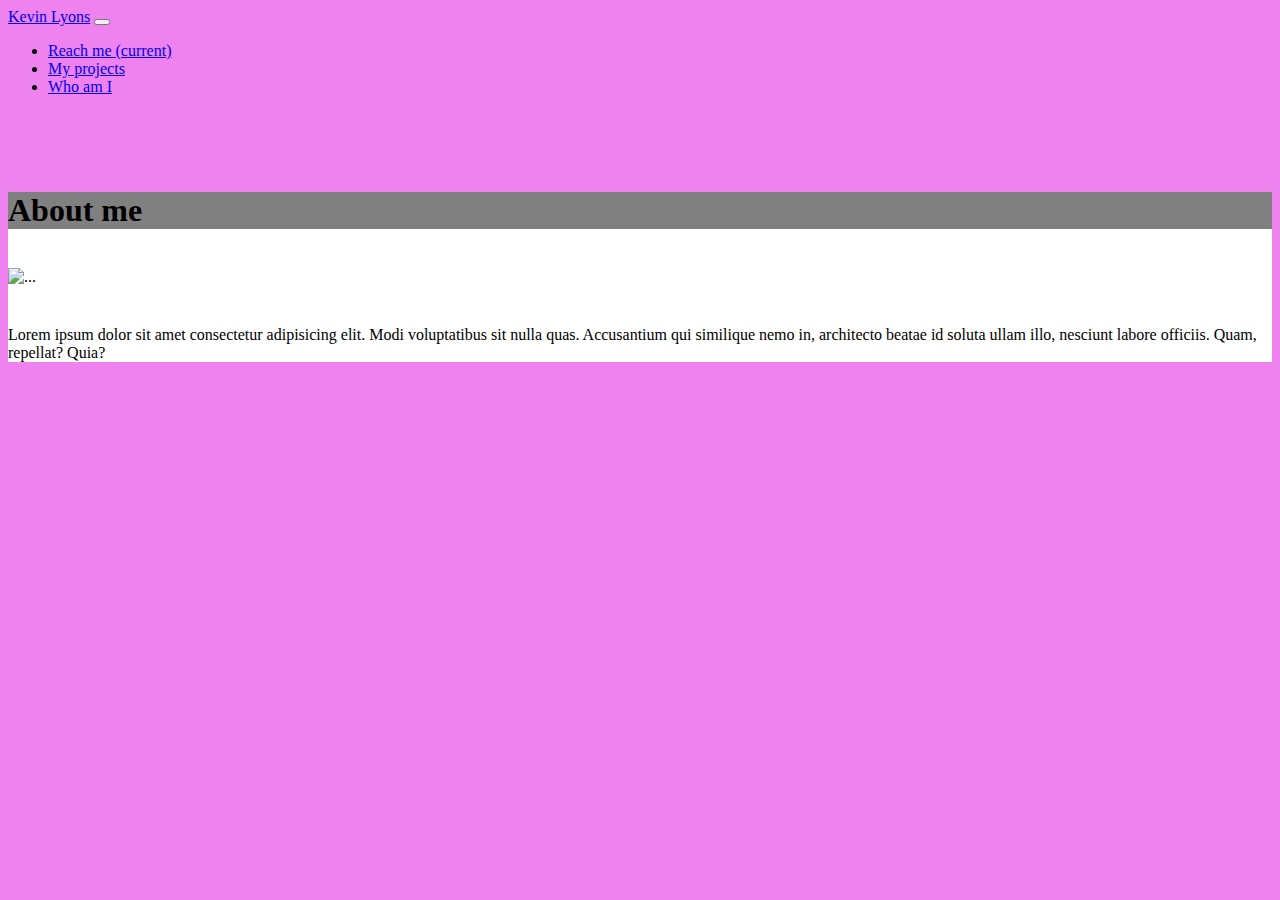
==== index.html @ 7faf9677 "added photos folder and skeleton of about me page" ====
<!DOCTYPE html>
<html lang="en">

<head>
    <meta charset="UTF-8">
    <meta name="viewport" content="width=device-width, initial-scale=1.0">
    <link rel="stylesheet" href="https://cdn.jsdelivr.net/npm/bootstrap@4.5.3/dist/css/bootstrap.min.css"
        integrity="sha384-TX8t27EcRE3e/ihU7zmQxVncDAy5uIKz4rEkgIXeMed4M0jlfIDPvg6uqKI2xXr2" crossorigin="anonymous">
    
    <link rel="stylesheet" href="style.css">

    <title>The Kevin Lyons Portfolio</title>
</head>

<body>

    
    
    
    


    <nav class="navbar navbar-expand-lg navbar-dark bg-dark">
        <a class="navbar-brand" href="#">Kevin Lyons</a>
        <button class="navbar-toggler" type="button" data-toggle="collapse" data-target="#navbarSupportedContent"
            aria-controls="navbarSupportedContent" aria-expanded="false" aria-label="Toggle navigation">
            <span class="navbar-toggler-icon"></span>
        </button>

        <div class="collapse navbar-collapse" id="navbarSupportedContent">
            <ul class="navbar-nav ml-auto">
                <li class="nav-item active">
                    <a class="nav-link" href="#">Reach me <span class="sr-only">(current)</span></a>
                </li>
                <li class="nav-item">
                    <a class="nav-link" href="#">My projects</a>
                </li>

                <li class="nav-item">
                    <a class="nav-link" href="#">Who am I</a>
                </li>
            </ul>
        </div>
    </nav>

    <main class="container">

        <header class="header">
            <div class="row">
                <div class="col-12">
                    <h1 class="text-center">About me</h1>
                </div> 
            </div>
        </header>

        <div class="section">
            <div class="row">
                <div class="col-3">
               <img src="file:///C:/Users/zinck/code/the-first-portfolio-hw/photos/IMG_0758.JPG" alt="..." class="img-thumbnail">

                </div>

                <div class="col-9">
                    <p> Lorem ipsum dolor sit amet consectetur adipisicing elit. Modi voluptatibus sit nulla quas. Accusantium qui similique nemo in, architecto beatae id soluta ullam illo, nesciunt labore officiis. Quam, repellat? Quia?
                    </p>
                </div>


              




            </div>
        </div>





















































































    </main>
    <script src="https://code.jquery.com/jquery-3.5.1.slim.min.js"
        integrity="sha384-DfXdz2htPH0lsSSs5nCTpuj/zy4C+OGpamoFVy38MVBnE+IbbVYUew+OrCXaRkfj"
        crossorigin="anonymous"></script>
    <script src="https://cdn.jsdelivr.net/npm/bootstrap@4.5.3/dist/js/bootstrap.bundle.min.js"
        integrity="sha384-ho+j7jyWK8fNQe+A12Hb8AhRq26LrZ/JpcUGGOn+Y7RsweNrtN/tE3MoK7ZeZDyx"
        crossorigin="anonymous"></script>
</body>

</html>
---- style.css ----
body{

    image-resolution: 600px 800px;
    background-color: violet;

}

.header{
    background-color: grey;
}

.container{
    margin: 7.56% auto;
    background-color: white;
}

.col-3, .col-9{
    margin-block: 3.14%;
}
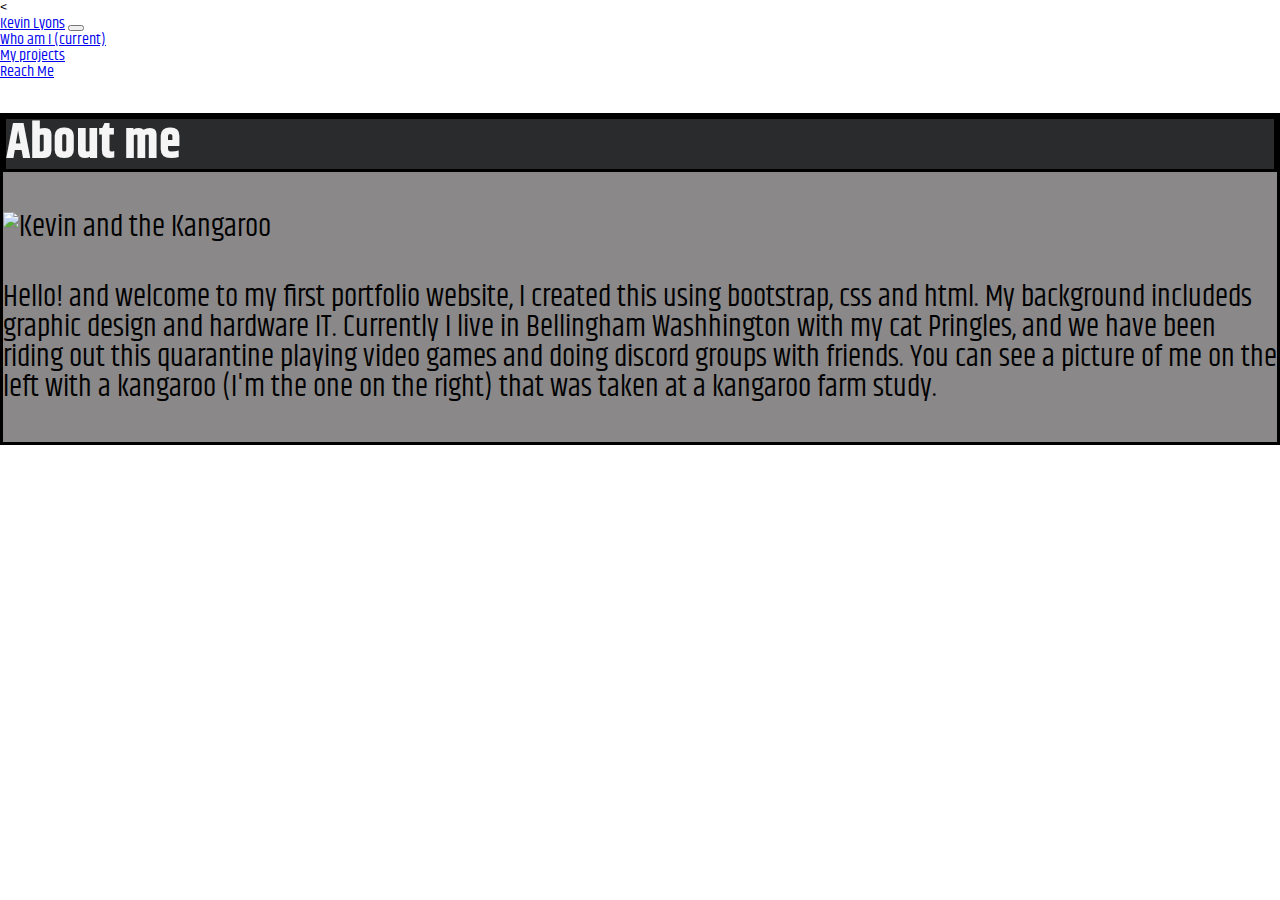
==== commit a830dee1: "completed skeleton of index.html added css reset and stlye.css. added new photos in photos folder" ====
--- a/index.html
+++ b/index.html
@@ -6,22 +6,20 @@
     <meta name="viewport" content="width=device-width, initial-scale=1.0">
     <link rel="stylesheet" href="https://cdn.jsdelivr.net/npm/bootstrap@4.5.3/dist/css/bootstrap.min.css"
         integrity="sha384-TX8t27EcRE3e/ihU7zmQxVncDAy5uIKz4rEkgIXeMed4M0jlfIDPvg6uqKI2xXr2" crossorigin="anonymous">
-    
-    <link rel="stylesheet" href="style.css">
 
-    <title>The Kevin Lyons Portfolio</title>
+    <<link rel="preconnect" href="https://fonts.gstatic.com">
+        <link href="https://fonts.googleapis.com/css2?family=Khand&family=Rajdhani:wght@300&display=swap"
+            rel="stylesheet">
+        <link rel="stylesheet" type="text/css" href="reset.css">
+        <link rel="stylesheet" href="style.css">
+
+        <title>The Kevin Lyons Portfolio</title>
 </head>
 
 <body>
 
-    
-    
-    
-    
-
-
     <nav class="navbar navbar-expand-lg navbar-dark bg-dark">
-        <a class="navbar-brand" href="#">Kevin Lyons</a>
+        <a class="navbar-brand" href="file:///C:/Users/zinck/code/the-first-portfolio-hw/index.html#">Kevin Lyons</a>
         <button class="navbar-toggler" type="button" data-toggle="collapse" data-target="#navbarSupportedContent"
             aria-controls="navbarSupportedContent" aria-expanded="false" aria-label="Toggle navigation">
             <span class="navbar-toggler-icon"></span>
@@ -30,131 +28,49 @@
         <div class="collapse navbar-collapse" id="navbarSupportedContent">
             <ul class="navbar-nav ml-auto">
                 <li class="nav-item active">
-                    <a class="nav-link" href="#">Reach me <span class="sr-only">(current)</span></a>
+                    <a class="nav-link" href="file:///C:/Users/zinck/code/the-first-portfolio-hw/index.html#">Who am I
+                        <span class="sr-only">(current)</span></a>
                 </li>
                 <li class="nav-item">
                     <a class="nav-link" href="#">My projects</a>
                 </li>
 
                 <li class="nav-item">
-                    <a class="nav-link" href="#">Who am I</a>
+                    <a class="nav-link" href="#">Reach Me</a>
                 </li>
             </ul>
         </div>
     </nav>
-
     <main class="container">
 
         <header class="header">
             <div class="row">
                 <div class="col-12">
-                    <h1 class="text-center">About me</h1>
-                </div> 
+                    <h1 class="text-center">
+                        <p font-size: 30px;>About me</p>
+                    </h1>
+                </div>
             </div>
         </header>
 
         <div class="section">
             <div class="row">
                 <div class="col-3">
-               <img src="file:///C:/Users/zinck/code/the-first-portfolio-hw/photos/IMG_0758.JPG" alt="..." class="img-thumbnail">
+                    <img src="file:///C:/Users/zinck/code/the-first-portfolio-hw/photos/IMG_0758.JPG"
+                        alt="Kevin and the Kangaroo" class="img-thumbnail">
 
                 </div>
 
                 <div class="col-9">
-                    <p> Lorem ipsum dolor sit amet consectetur adipisicing elit. Modi voluptatibus sit nulla quas. Accusantium qui similique nemo in, architecto beatae id soluta ullam illo, nesciunt labore officiis. Quam, repellat? Quia?
+                    <p> Hello! and welcome to my first portfolio website, I created this using bootstrap, css and html.
+                        My background includeds graphic design and hardware IT. Currently I live in Bellingham
+                        Washhington with my cat Pringles, and we have been riding out this quarantine playing video
+                        games and doing discord groups with friends. You can see a picture of me on the left with a
+                        kangaroo &#40;I'm the one on the right&#41; that was taken at a kangaroo farm study.
                     </p>
                 </div>
-
-
-              
-
-
-
-
             </div>
         </div>
-
-
-
-
-
-
-
-
-
-
-
-
-
-
-
-
-
-
-
-
-
-
-
-
-
-
-
-
-
-
-
-
-
-
-
-
-
-
-
-
-
-
-
-
-
-
-
-
-
-
-
-
-
-
-
-
-
-
-
-
-
-
-
-
-
-
-
-
-
-
-
-
-
-
-
-
-
-
-
-
-
-
 
 
 
--- a/style.css
+++ b/style.css
@@ -1,21 +1,35 @@
+
 body{
-
-    image-resolution: 600px 800px;
-    background-color: violet;
-
+    background-image: url(file:///C:/Users/zinck/code/the-first-portfolio-hw/photos/pexels-vedanti-245250.jpg);
+    font-family: 'Khand', sans-serif;
+    
+    
 }
 
 .header{
-    background-color: grey;
+    background-color:#292b2c;
+    color: whitesmoke;
+    border: 3px solid black;
 }
+    
+
+   h1{
+        font-size: 50px;
+        font-weight: bold;
+        margin: 0 auto;
+    }
+
 
 .container{
-    margin: 7.56% auto;
-    background-color: white;
+    margin: 2.56% auto;
+    background-color: rgb(138, 136, 136);
+    border: 3px solid black;
+   
 }
 
 .col-3, .col-9{
     margin-block: 3.14%;
+    font-size: 30px;
+    font-stretch: 9%;
 }
 
-
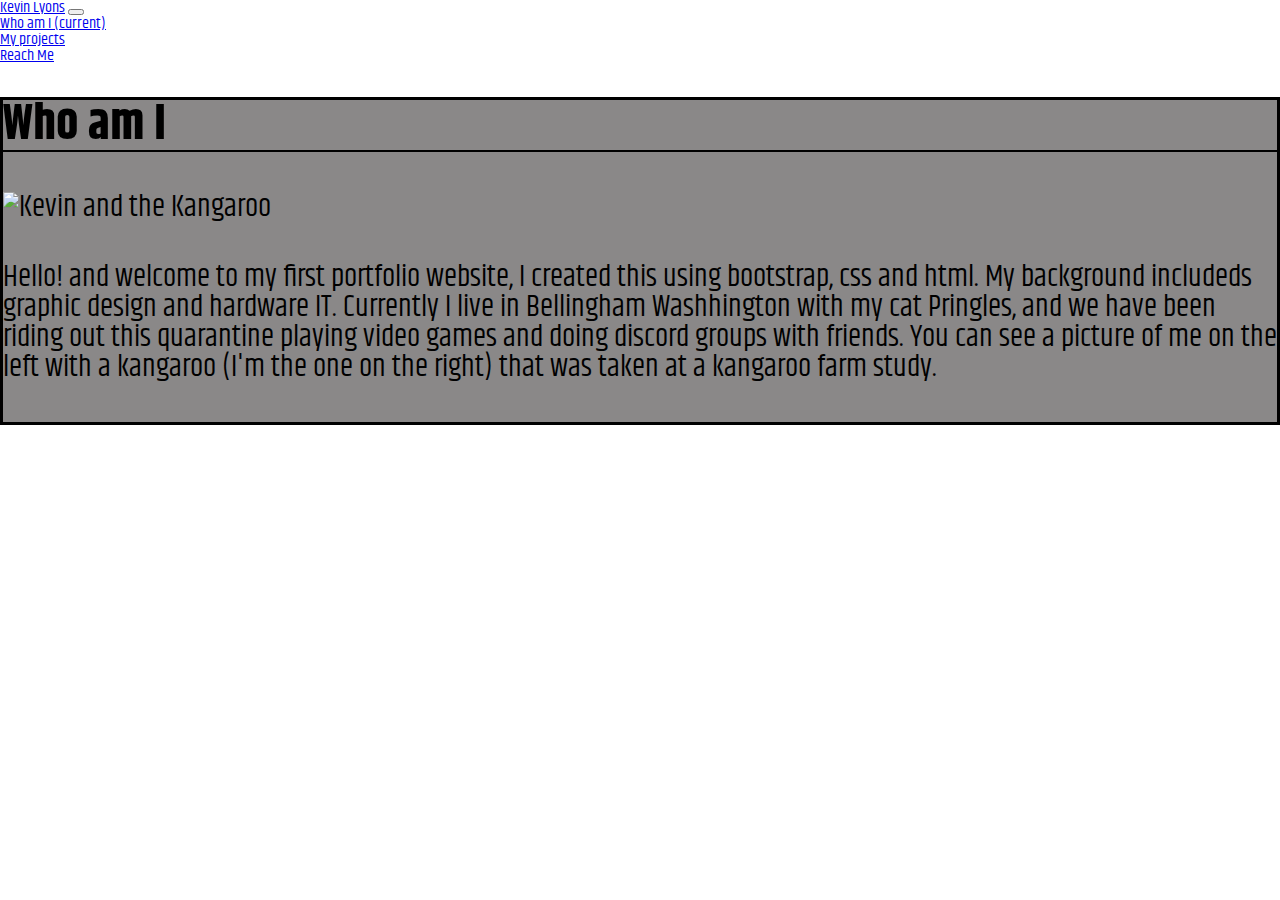
==== commit 99899b1d: "added comments and cleaned code with semantics added a mt-3 to header" ====
--- a/index.html
+++ b/index.html
@@ -7,74 +7,84 @@
     <link rel="stylesheet" href="https://cdn.jsdelivr.net/npm/bootstrap@4.5.3/dist/css/bootstrap.min.css"
         integrity="sha384-TX8t27EcRE3e/ihU7zmQxVncDAy5uIKz4rEkgIXeMed4M0jlfIDPvg6uqKI2xXr2" crossorigin="anonymous">
 
-    <<link rel="preconnect" href="https://fonts.gstatic.com">
-        <link href="https://fonts.googleapis.com/css2?family=Khand&family=Rajdhani:wght@300&display=swap"
-            rel="stylesheet">
-        <link rel="stylesheet" type="text/css" href="reset.css">
-        <link rel="stylesheet" href="style.css">
+    <link rel="preconnect" href="https://fonts.gstatic.com">
+    <link href="https://fonts.googleapis.com/css2?family=Khand&family=Rajdhani:wght@300&display=swap" rel="stylesheet">
+    <link rel="stylesheet" href="reset.css">
+    <link rel="stylesheet" href="style.css">
 
-        <title>The Kevin Lyons Portfolio</title>
+    <title>The Kevin Lyons Portfolio</title>
 </head>
 
 <body>
-
+    <!-- nav bar contronl and links -->
+    <!-- controls my name on navbar and has link to my who am i page -->
     <nav class="navbar navbar-expand-lg navbar-dark bg-dark">
         <a class="navbar-brand" href="file:///C:/Users/zinck/code/the-first-portfolio-hw/index.html#">Kevin Lyons</a>
         <button class="navbar-toggler" type="button" data-toggle="collapse" data-target="#navbarSupportedContent"
             aria-controls="navbarSupportedContent" aria-expanded="false" aria-label="Toggle navigation">
             <span class="navbar-toggler-icon"></span>
         </button>
-
+        <!-- nav bar who am i link (current) -->
         <div class="collapse navbar-collapse" id="navbarSupportedContent">
             <ul class="navbar-nav ml-auto">
                 <li class="nav-item active">
                     <a class="nav-link" href="file:///C:/Users/zinck/code/the-first-portfolio-hw/index.html#">Who am I
                         <span class="sr-only">(current)</span></a>
                 </li>
+                <!-- myprojects.html page link -->
                 <li class="nav-item">
-                    <a class="nav-link" href="#">My projects</a>
+                    <a class="nav-link" href="file:///C:/Users/zinck/code/the-first-portfolio-hw/myprojects.html">My
+                        projects</a>
                 </li>
-
+                <!-- reachme.html page link -->
                 <li class="nav-item">
-                    <a class="nav-link" href="#">Reach Me</a>
+                    <a class="nav-link" href="file:///C:/Users/zinck/code/the-first-portfolio-hw/reachme.html?#">Reach
+                        Me</a>
                 </li>
             </ul>
         </div>
     </nav>
+
+    <!-- main container 2nd level background -->
     <main class="container">
 
+        <!-- header and header text -->
         <header class="header">
-            <div class="row">
-                <div class="col-12">
+            <section class="row">
+                <article class="col-12 mt-3">
                     <h1 class="text-center">
-                        <p font-size: 30px;>About me</p>
+                        <p> Who am I</p>
                     </h1>
-                </div>
-            </div>
+                </article>
+            </section>
         </header>
 
-        <div class="section">
-            <div class="row">
-                <div class="col-3">
+        <!-- photo of me pictured on left -->
+        <section class="section">
+            <article class="row">
+                <article class="col-3">
                     <img src="file:///C:/Users/zinck/code/the-first-portfolio-hw/photos/IMG_0758.JPG"
                         alt="Kevin and the Kangaroo" class="img-thumbnail">
 
-                </div>
+                </article>
 
-                <div class="col-9">
+                <!--  about me text  -->
+                <article class="col-9">
                     <p> Hello! and welcome to my first portfolio website, I created this using bootstrap, css and html.
                         My background includeds graphic design and hardware IT. Currently I live in Bellingham
                         Washhington with my cat Pringles, and we have been riding out this quarantine playing video
                         games and doing discord groups with friends. You can see a picture of me on the left with a
                         kangaroo &#40;I'm the one on the right&#41; that was taken at a kangaroo farm study.
                     </p>
-                </div>
-            </div>
-        </div>
+                </article>
+            </article>
+        </section>
 
 
 
     </main>
+
+    <!-- boot strap links -->
     <script src="https://code.jquery.com/jquery-3.5.1.slim.min.js"
         integrity="sha384-DfXdz2htPH0lsSSs5nCTpuj/zy4C+OGpamoFVy38MVBnE+IbbVYUew+OrCXaRkfj"
         crossorigin="anonymous"></script>
--- a/style.css
+++ b/style.css
@@ -1,35 +1,38 @@
+/* background and font for all pages */
+body {
+  background-image: url(file:///C:/Users/zinck/code/the-first-portfolio-hw/photos/pexels-vedanti-245250.jpg);
 
-body{
-    background-image: url(file:///C:/Users/zinck/code/the-first-portfolio-hw/photos/pexels-vedanti-245250.jpg);
-    font-family: 'Khand', sans-serif;
-    
-    
+  font-family: "Khand", sans-serif;
 }
+/* main header row and border bottem for all pages */
+.header {
+  border-bottom: 2px solid black;
+}
+/* main header text for all pages */
+h1 {
+  margin-top: 40px;
+  font-size: 50px;
+  font-weight: bold;
+  margin: 0 auto;
+}
+/* main container for all pages */
+.container {
+  margin: 2.56% auto;
+  background-color: rgb(138, 136, 136);
+  border: 3px solid black;
+}
+/* this is for the about me page */
+.col-3,
+.col-9 {
+  margin-block: 3.14%;
+  font-size: 30px;
+  font-stretch: 9%;
+}
+/*  this controls my projects page */
 
-.header{
-    background-color:#292b2c;
-    color: whitesmoke;
-    border: 3px solid black;
+.rounded {
+  border: 2px solid black;
+  box-shadow: 2px 2px rgb(85, 83, 83);
+  width: 350px;
+  height: 350px;
 }
-    
-
-   h1{
-        font-size: 50px;
-        font-weight: bold;
-        margin: 0 auto;
-    }
-
-
-.container{
-    margin: 2.56% auto;
-    background-color: rgb(138, 136, 136);
-    border: 3px solid black;
-   
-}
-
-.col-3, .col-9{
-    margin-block: 3.14%;
-    font-size: 30px;
-    font-stretch: 9%;
-}
-
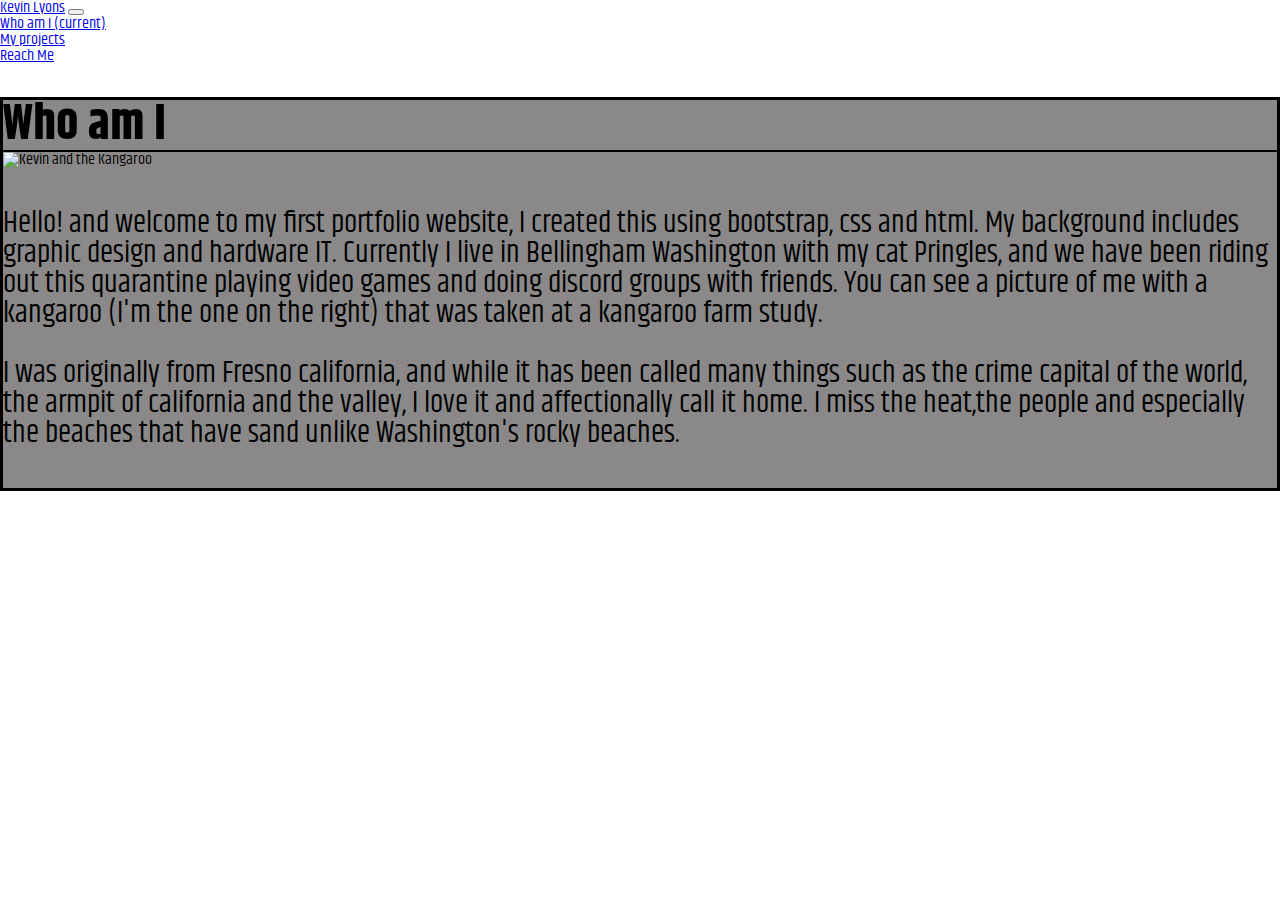
==== commit fb7add03: "tweaked sizing on landing page pic  added p tag with more about me" ====
--- a/index.html
+++ b/index.html
@@ -19,7 +19,7 @@
     <!-- nav bar contronl and links -->
     <!-- controls my name on navbar and has link to my who am i page -->
     <nav class="navbar navbar-expand-lg navbar-dark bg-dark">
-        <a class="navbar-brand" href="file:///C:/Users/zinck/code/the-first-portfolio-hw/index.html#">Kevin Lyons</a>
+        <a class="navbar-brand" href="https://lax-walrus.github.io/the-first-portfolio-hw/index.html">Kevin Lyons</a>
         <button class="navbar-toggler" type="button" data-toggle="collapse" data-target="#navbarSupportedContent"
             aria-controls="navbarSupportedContent" aria-expanded="false" aria-label="Toggle navigation">
             <span class="navbar-toggler-icon"></span>
@@ -28,17 +28,17 @@
         <div class="collapse navbar-collapse" id="navbarSupportedContent">
             <ul class="navbar-nav ml-auto">
                 <li class="nav-item active">
-                    <a class="nav-link" href="file:///C:/Users/zinck/code/the-first-portfolio-hw/index.html#">Who am I
+                    <a class="nav-link" href="https://lax-walrus.github.io/the-first-portfolio-hw/index.html">Who am I
                         <span class="sr-only">(current)</span></a>
                 </li>
                 <!-- myprojects.html page link -->
                 <li class="nav-item">
-                    <a class="nav-link" href="file:///C:/Users/zinck/code/the-first-portfolio-hw/myprojects.html">My
+                    <a class="nav-link" href="https://lax-walrus.github.io/the-first-portfolio-hw/myprojects.html">My
                         projects</a>
                 </li>
                 <!-- reachme.html page link -->
                 <li class="nav-item">
-                    <a class="nav-link" href="file:///C:/Users/zinck/code/the-first-portfolio-hw/reachme.html?#">Reach
+                    <a class="nav-link" href="https://lax-walrus.github.io/the-first-portfolio-hw/reachme.html">Reach
                         Me</a>
                 </li>
             </ul>
@@ -60,28 +60,31 @@
         </header>
 
         <!-- photo of me pictured on left -->
-        <section class="section">
-            <article class="row">
-                <article class="col-3">
-                    <img src="file:///C:/Users/zinck/code/the-first-portfolio-hw/photos/IMG_0758.JPG"
-                        alt="Kevin and the Kangaroo" class="img-thumbnail">
 
-                </article>
+        <section class="row">
 
-                <!--  about me text  -->
-                <article class="col-9">
-                    <p> Hello! and welcome to my first portfolio website, I created this using bootstrap, css and html.
-                        My background includeds graphic design and hardware IT. Currently I live in Bellingham
-                        Washhington with my cat Pringles, and we have been riding out this quarantine playing video
-                        games and doing discord groups with friends. You can see a picture of me on the left with a
-                        kangaroo &#40;I'm the one on the right&#41; that was taken at a kangaroo farm study.
-                    </p>
-                </article>
+            <article class="col-3-md my-3 mx-3">
+                <img src="https://raw.githubusercontent.com/Lax-Walrus/the-first-portfolio-hw/main/photos/IMG_0758.JPG"
+                    alt="Kevin and the Kangaroo" class="img-thumbnail" height="200px" width="200px">
+
+            </article>
+
+            <!--  about me text  -->
+            <article class="col-9">
+                <p> Hello! and welcome to my first portfolio website, I created this using bootstrap, css and html.
+                    My background includes graphic design and hardware IT. Currently I live in Bellingham
+                    Washington with my cat Pringles, and we have been riding out this quarantine playing video
+                    games and doing discord groups with friends. You can see a picture of me with a
+                    kangaroo &#40;I'm the one on the right&#41; that was taken at a kangaroo farm study.
+                </p>
+                <br>
+                <p> I was originally from Fresno california, and while it has been called many things such as the crime
+                    capital of the world, the armpit of california and the valley, I love it and affectionally call it
+                    home. I miss the heat,the people and especially the beaches that have sand unlike Washington's
+                    rocky beaches.</p>
+
             </article>
         </section>
-
-
-
     </main>
 
     <!-- boot strap links -->
--- a/style.css
+++ b/style.css
@@ -1,6 +1,6 @@
 /* background and font for all pages */
 body {
-  background-image: url(file:///C:/Users/zinck/code/the-first-portfolio-hw/photos/pexels-vedanti-245250.jpg);
+  background-image: url(https://raw.githubusercontent.com/Lax-Walrus/the-first-portfolio-hw/main/photos/pexels-vedanti-245250.jpg);
 
   font-family: "Khand", sans-serif;
 }
@@ -10,7 +10,6 @@
 }
 /* main header text for all pages */
 h1 {
-  margin-top: 40px;
   font-size: 50px;
   font-weight: bold;
   margin: 0 auto;
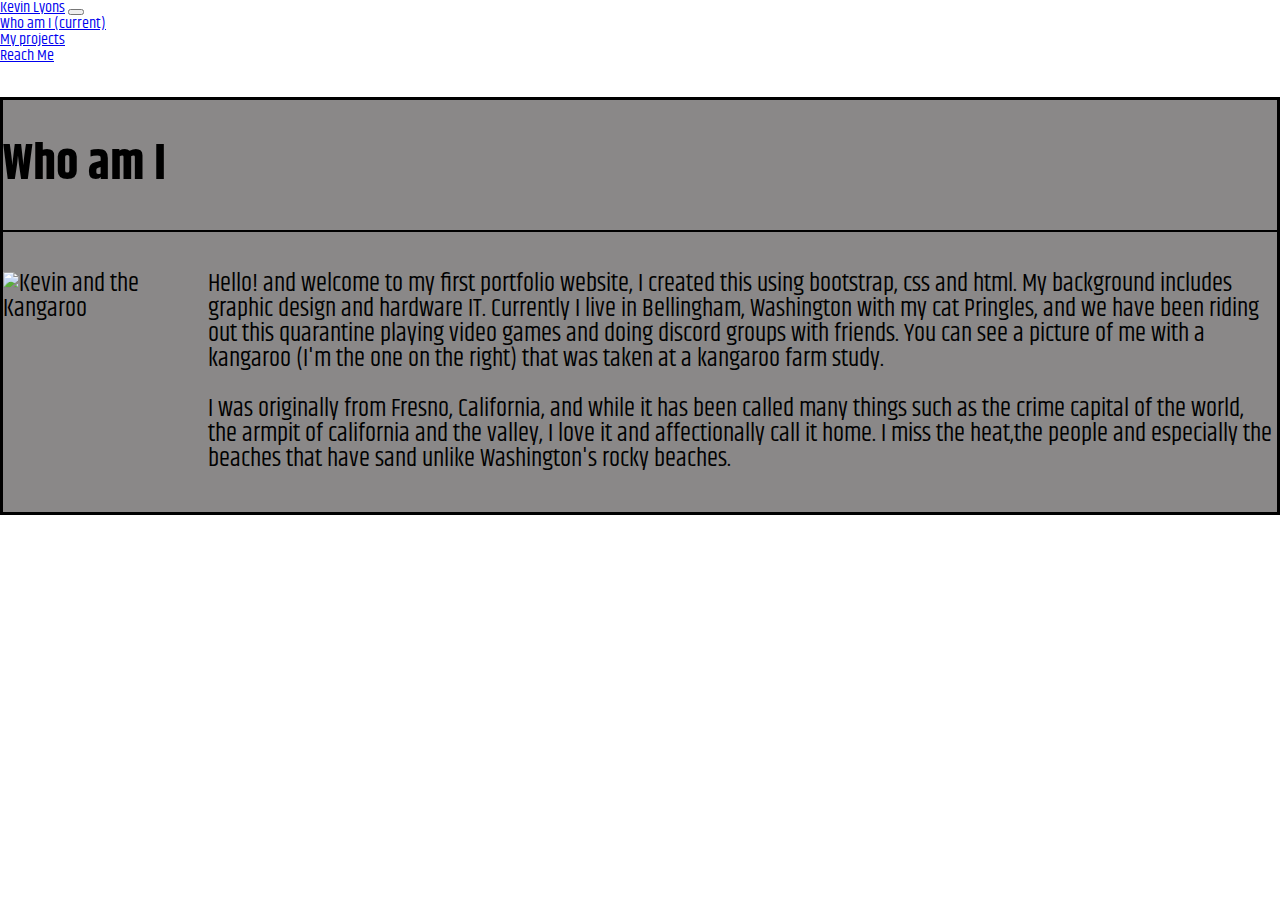
==== commit f8cb0f83: "removed col-3 and put the image on about me into one col. updated css for picture float left and mar" ====
--- a/index.html
+++ b/index.html
@@ -63,25 +63,25 @@
 
         <section class="row">
 
-            <article class="col-3-md my-3 mx-3">
+            <!--  about me text  -->
+            <article class="col-12">
+
                 <img src="https://raw.githubusercontent.com/Lax-Walrus/the-first-portfolio-hw/main/photos/IMG_0758.JPG"
-                    alt="Kevin and the Kangaroo" class="img-thumbnail" height="200px" width="200px">
+                    alt="Kevin and the Kangaroo" class="img-thumbnail portfolioimg" height="200px" width="200px">
 
-            </article>
-
-            <!--  about me text  -->
-            <article class="col-9">
                 <p> Hello! and welcome to my first portfolio website, I created this using bootstrap, css and html.
-                    My background includes graphic design and hardware IT. Currently I live in Bellingham
+                    My background includes graphic design and hardware IT. Currently I live in Bellingham,
                     Washington with my cat Pringles, and we have been riding out this quarantine playing video
                     games and doing discord groups with friends. You can see a picture of me with a
                     kangaroo &#40;I'm the one on the right&#41; that was taken at a kangaroo farm study.
                 </p>
                 <br>
-                <p> I was originally from Fresno california, and while it has been called many things such as the crime
+                <p> I was originally from Fresno, California, and while it has been called many things such as the crime
                     capital of the world, the armpit of california and the valley, I love it and affectionally call it
                     home. I miss the heat,the people and especially the beaches that have sand unlike Washington's
                     rocky beaches.</p>
+
+
 
             </article>
         </section>
--- a/style.css
+++ b/style.css
@@ -21,10 +21,16 @@
   border: 3px solid black;
 }
 /* this is for the about me page */
+.portfolioimg {
+  float: left;
+  margin-right: 5px;
+}
+
 .col-3,
-.col-9 {
+.col-9,
+.col-12 {
   margin-block: 3.14%;
-  font-size: 30px;
+  font-size: 25px;
   font-stretch: 9%;
 }
 /*  this controls my projects page */
